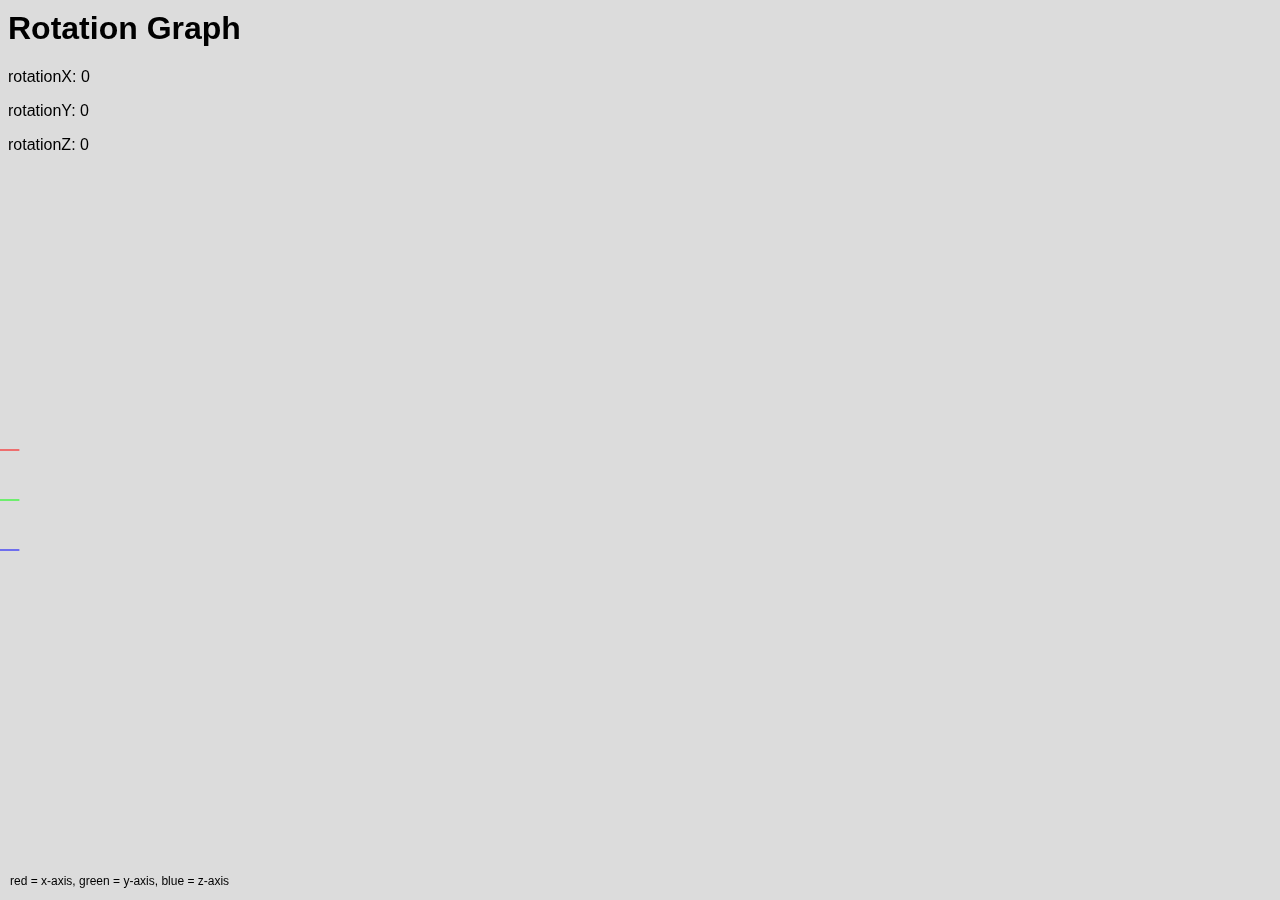
==== graph.html @ eea89965 "Update graph.html" ====
<!DOCTYPE html>
<html>

<head>
    <meta charset="utf-8" />
    <meta http-equiv="X-UA-Compatible" content="IE=edge">
    <title>Rotation Graph</title>
    <meta name="viewport" content="user-scalable=no,initial-scale=1,maximum-scale=1,minimum-scale=1,width=device-width">

    <link rel="stylesheet" type="text/css" media="screen" href="stiles.css" />
    <script src="js/Libraries/p5.min.js"></script>
    <script src="js/Libraries/p5.dom.min.js"></script>
    <!-- <script src="js/sketch.js"></script> -->

    <style>
        #p5sketch {
            position: fixed;
            top: 0px;
            left: 0px;
            z-index: -1;
        }
        p {
            font-family: Helvetica, Arial, sans-serif;
            font-size: 1em;
        }
        h1 {
            font-family: Helvetica, Arial, sans-serif;
            margin-top: 10px;
        }
        h2 {
            font-family: Helvetica, Arial, sans-serif;
            font-size: 1em;
        }
    </style>

</head>

<body>
    <div id="p5sketch"></div>

    <div style="margin-top: 10px">
        <h1>Rotation Graph</h1>
        <p>rotationX: <span id="x-rot"></span></p>
        <p>rotationY: <span id="y-rot"></span></p>
        <p>rotationZ: <span id="z-rot"></span></p>
    </div>

    <script>
        let cnv;
        let positions = [];
        let rx, ry, rz, sx, sy, sz;
        rx = ry = rz = sx = sy = sz = 0;
        let easing = 0.5; // set between 0 - 1

        function setup() {
            //cnv = createCanvas(displayWidth, displayHeight, WEBGL); // Grösse des Screens, der Bildschirmauflösung
            cnv = createCanvas(window.innerWidth, window.innerHeight);
            //cnv = createCanvas(window.innerWidth, window.innerHeight, WEBGL);   //Für 3D , Z-Wert muss überall eingefügt werden. Startet von Mitte aus.

            cnv.parent('p5sketch');
            //pixelDensity(1);
            frameRate(30);
        }

        function draw() {
            background(220);

            document.getElementById('x-rot').innerText = round(rotationX);  // -180-180
            document.getElementById('y-rot').innerText = round(rotationY);  // -90-90
            document.getElementById('z-rot').innerText = round(rotationZ);  // 0-360


            /* RAW VALUES */
            rx = rotationX;
            ry = rotationY;
            rz = rotationZ;

            /* SMOOTHED VALUES */
            sx = smoothVal(rx, sx);
            sy = smoothVal(ry, sy);
            sz = smoothVal(rz, sz);


            positions.push(createVector(sx, sy, sz));


            // LEGENDE UNTEN
            strokeWeight(0);
            fill(0);
            text('red = x-axis, green = y-axis, blue = z-axis', 10, window.innerHeight -15);

            //GRAPHS
            noFill();
            strokeWeight(1);
            push();
            translate(0, window.innerHeight / 2);
            stroke(255, 0, 0);
            beginShape();
            for (let i = 0; i < positions.length; i++) {
              vertex(i, map(positions[i].x, -180, 180, -30, 30));
            }
            endShape();
            pop();

            push();
            translate(0, window.innerHeight / 2 + 50);
            stroke(0, 255, 0);
            beginShape();
            for (let i = 0; i < positions.length; i++) {
              vertex(i, map(positions[i].y, -90, 90, -30, 30));
            }
            endShape();
            pop();

            push();
            translate(0, window.innerHeight / 2 + 130);
            stroke(0, 0, 255);
            beginShape();
            for (let i = 0; i < positions.length; i++) {
              vertex(i, map(positions[i].z, 0, 360, -30, 30));
            }
            endShape();
            pop();

            if (positions.length > width) positions.splice(0, 1);

        }



        /* VALUE SMOOTHING */
        function smoothVal(inputVal, outputVal) {
            let tarVal = inputVal;
            let calcVal = tarVal - outputVal;
            outputVal += calcVal * easing;
            return outputVal;
        }

        function windowResized() {
            resizeCanvas(window.innerWidth, window.innerHeight);
            //resizeCanvas(displayWidth, displayHeight);
        }

    </script>

</body>

</html>
---- stiles.css ----
#p5sketch{
    position: fixed;
    top: 0px;
    left: 0px;
}
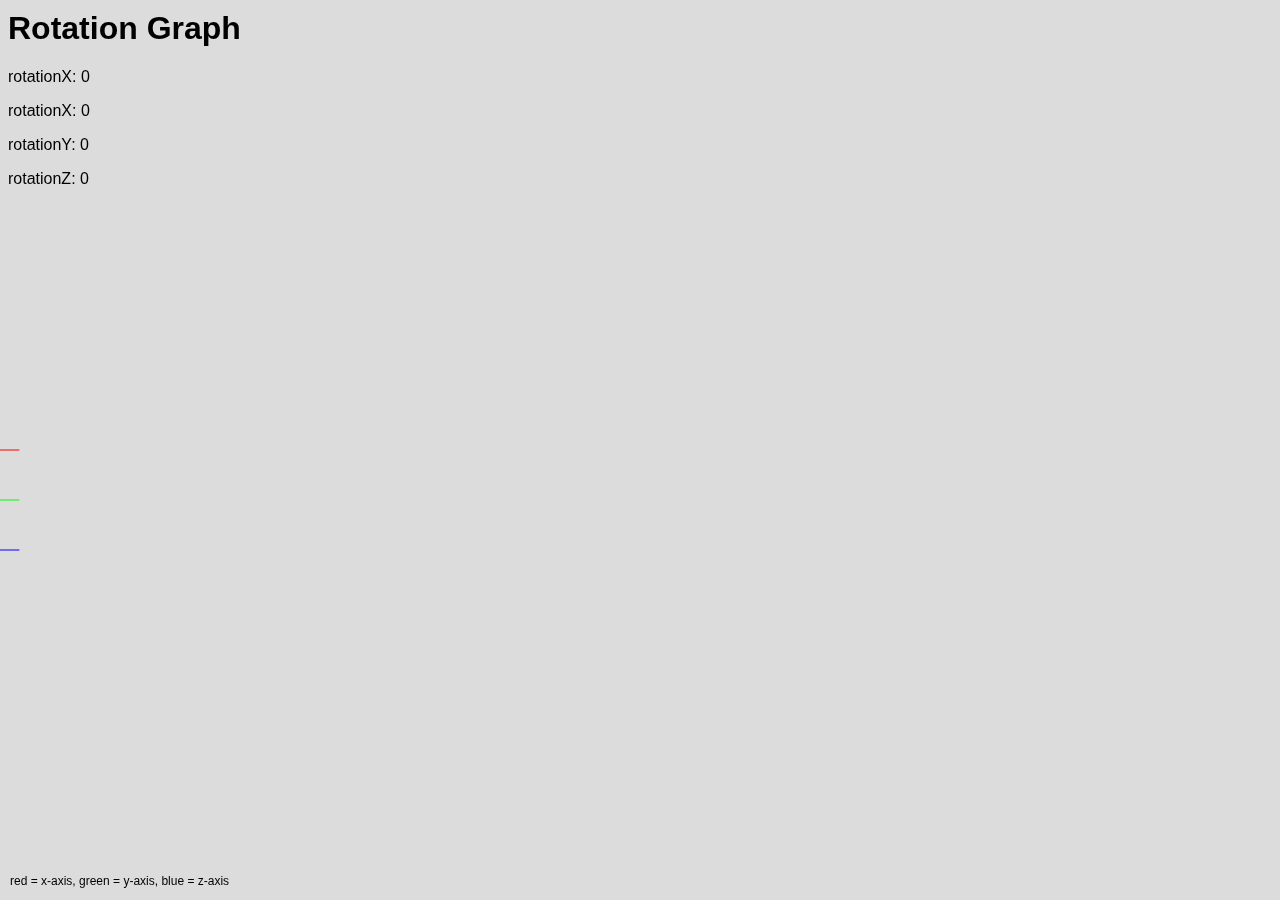
==== commit 1cc6a8e5: "Update graph.html" ====
--- a/graph.html
+++ b/graph.html
@@ -41,6 +41,7 @@
     <div style="margin-top: 10px">
         <h1>Rotation Graph</h1>
         <p>rotationX: <span id="x-rot"></span></p>
+        <p>rotationX: <span id="x-rots"></span></p>
         <p>rotationY: <span id="y-rot"></span></p>
         <p>rotationZ: <span id="z-rot"></span></p>
     </div>
@@ -65,7 +66,8 @@
         function draw() {
             background(220);
 
-            document.getElementById('x-rot').innerText = round(rotationX);  // -180-180
+            document.getElementById('x-rot').innerText = round(rx);  // -180-180
+            document.getElementById('x-rots').innerText = round(sx);  // -180-180
             document.getElementById('y-rot').innerText = round(rotationY);  // -90-90
             document.getElementById('z-rot').innerText = round(rotationZ);  // 0-360
 
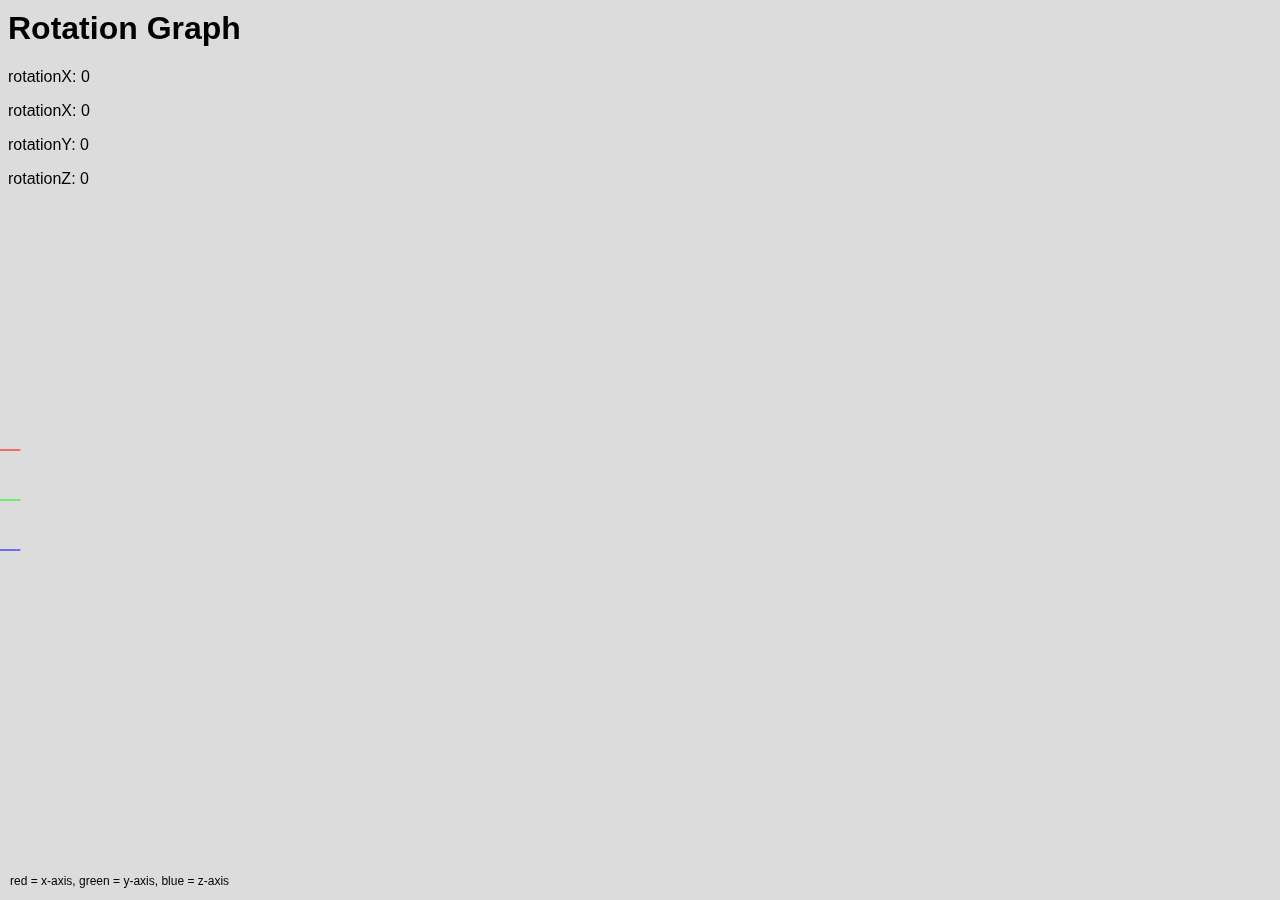
==== commit 43b8ae3b: "Update graph.html" ====
--- a/graph.html
+++ b/graph.html
@@ -51,7 +51,7 @@
         let positions = [];
         let rx, ry, rz, sx, sy, sz;
         rx = ry = rz = sx = sy = sz = 0;
-        let easing = 0.5; // set between 0 - 1
+        let easing = 0; // set between 0 - 1
 
         function setup() {
             //cnv = createCanvas(displayWidth, displayHeight, WEBGL); // Grösse des Screens, der Bildschirmauflösung
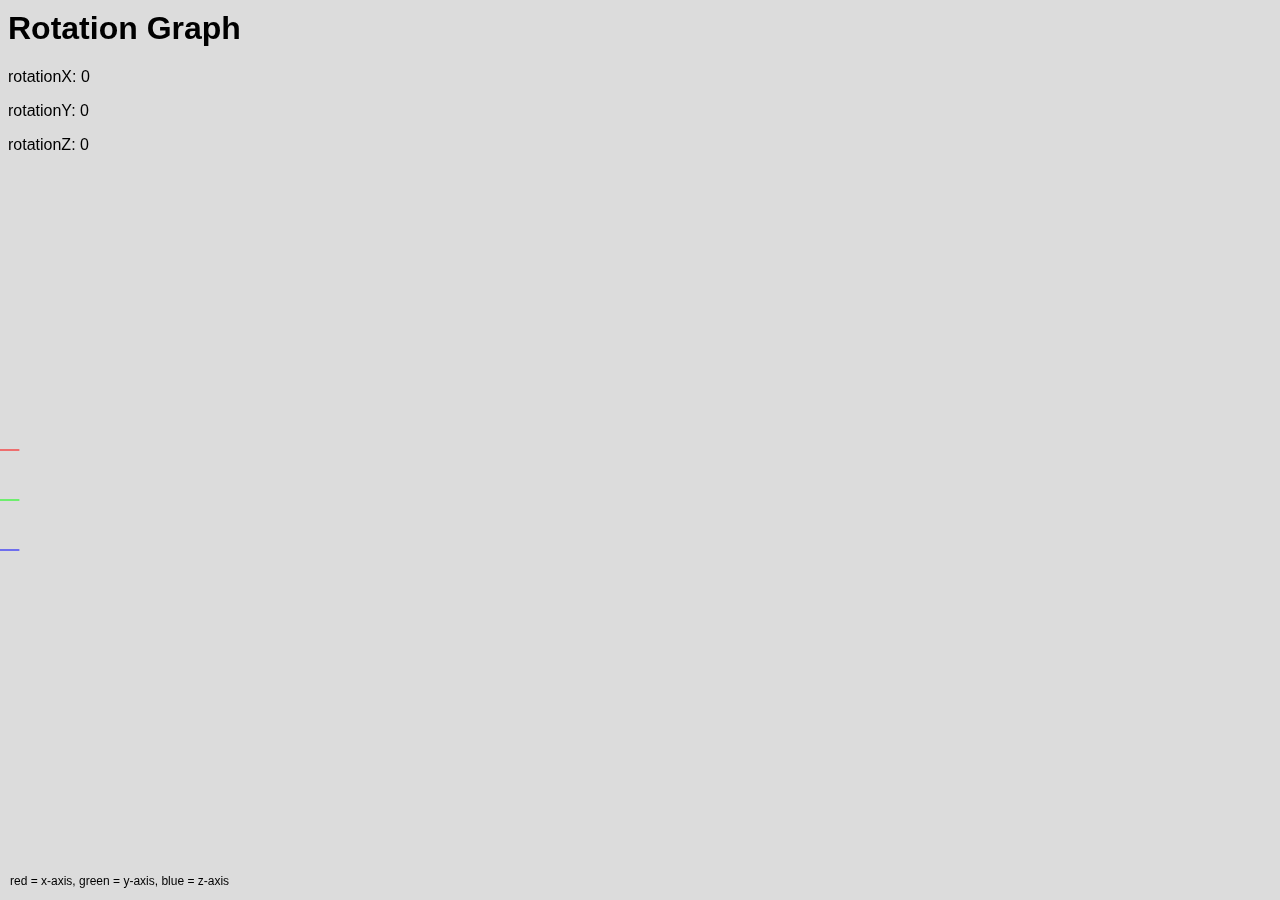
==== commit 16f86a30: "Update graph.html" ====
--- a/graph.html
+++ b/graph.html
@@ -41,7 +41,6 @@
     <div style="margin-top: 10px">
         <h1>Rotation Graph</h1>
         <p>rotationX: <span id="x-rot"></span></p>
-        <p>rotationX: <span id="x-rots"></span></p>
         <p>rotationY: <span id="y-rot"></span></p>
         <p>rotationZ: <span id="z-rot"></span></p>
     </div>
@@ -51,7 +50,7 @@
         let positions = [];
         let rx, ry, rz, sx, sy, sz;
         rx = ry = rz = sx = sy = sz = 0;
-        let easing = 0; // set between 0 - 1
+        let easing = 0.5; // set between 0 - 1
 
         function setup() {
             //cnv = createCanvas(displayWidth, displayHeight, WEBGL); // Grösse des Screens, der Bildschirmauflösung
@@ -66,10 +65,9 @@
         function draw() {
             background(220);
 
-            document.getElementById('x-rot').innerText = round(rx);  // -180-180
-            document.getElementById('x-rots').innerText = round(sx);  // -180-180
-            document.getElementById('y-rot').innerText = round(rotationY);  // -90-90
-            document.getElementById('z-rot').innerText = round(rotationZ);  // 0-360
+            document.getElementById('x-rot').innerText = round(sx);  // -180-180
+            document.getElementById('y-rot').innerText = round(sy);  // -90-90
+            document.getElementById('z-rot').innerText = round(sz);  // 0-360
 
 
             /* RAW VALUES */
@@ -125,7 +123,6 @@
             pop();
 
             if (positions.length > width) positions.splice(0, 1);
-
         }
 
 
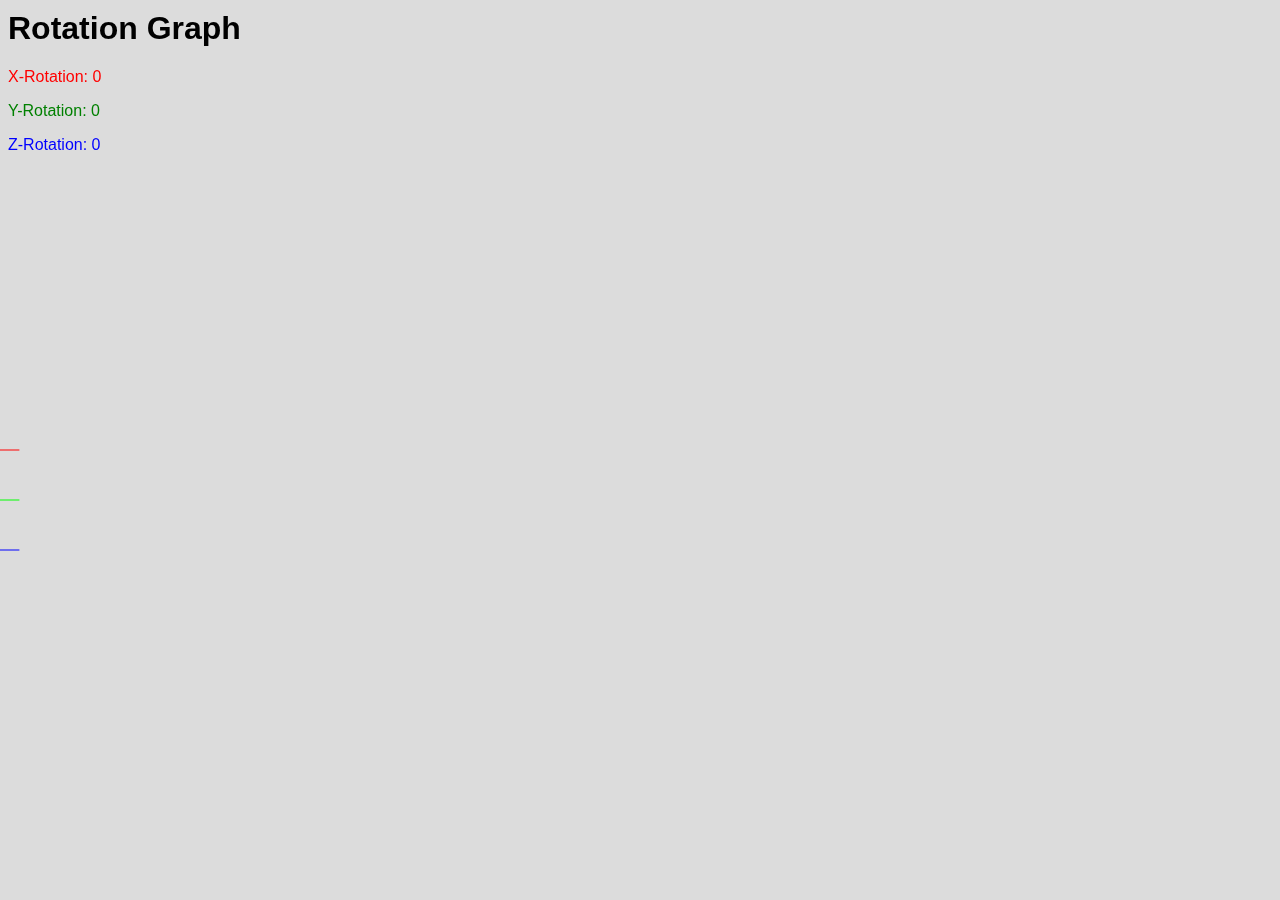
==== commit 24f73460: "Update graph.html" ====
--- a/graph.html
+++ b/graph.html
@@ -19,14 +19,29 @@
             left: 0px;
             z-index: -1;
         }
+
+        .x-rot {
+            color:red;
+        }
+
+        .y-rot {
+            color: green;
+        }
+
+        .z-rot {
+            color: blue;
+        }
+
         p {
             font-family: Helvetica, Arial, sans-serif;
             font-size: 1em;
         }
+
         h1 {
             font-family: Helvetica, Arial, sans-serif;
             margin-top: 10px;
         }
+
         h2 {
             font-family: Helvetica, Arial, sans-serif;
             font-size: 1em;
@@ -40,9 +55,9 @@
 
     <div style="margin-top: 10px">
         <h1>Rotation Graph</h1>
-        <p>rotationX: <span id="x-rot"></span></p>
-        <p>rotationY: <span id="y-rot"></span></p>
-        <p>rotationZ: <span id="z-rot"></span></p>
+        <p class="x-rot">X-Rotation: <span id="x-rot"></span></p>
+        <p class="y-rot">Y-Rotation: <span id="y-rot"></span></p>
+        <p class="z-rot">Z-Rotation: <span id="z-rot"></span></p>
     </div>
 
     <script>
@@ -85,9 +100,10 @@
 
 
             // LEGENDE UNTEN
-            strokeWeight(0);
+            /*strokeWeight(0);
             fill(0);
             text('red = x-axis, green = y-axis, blue = z-axis', 10, window.innerHeight -15);
+            */
 
             //GRAPHS
             noFill();
@@ -125,8 +141,6 @@
             if (positions.length > width) positions.splice(0, 1);
         }
 
-
-
         /* VALUE SMOOTHING */
         function smoothVal(inputVal, outputVal) {
             let tarVal = inputVal;
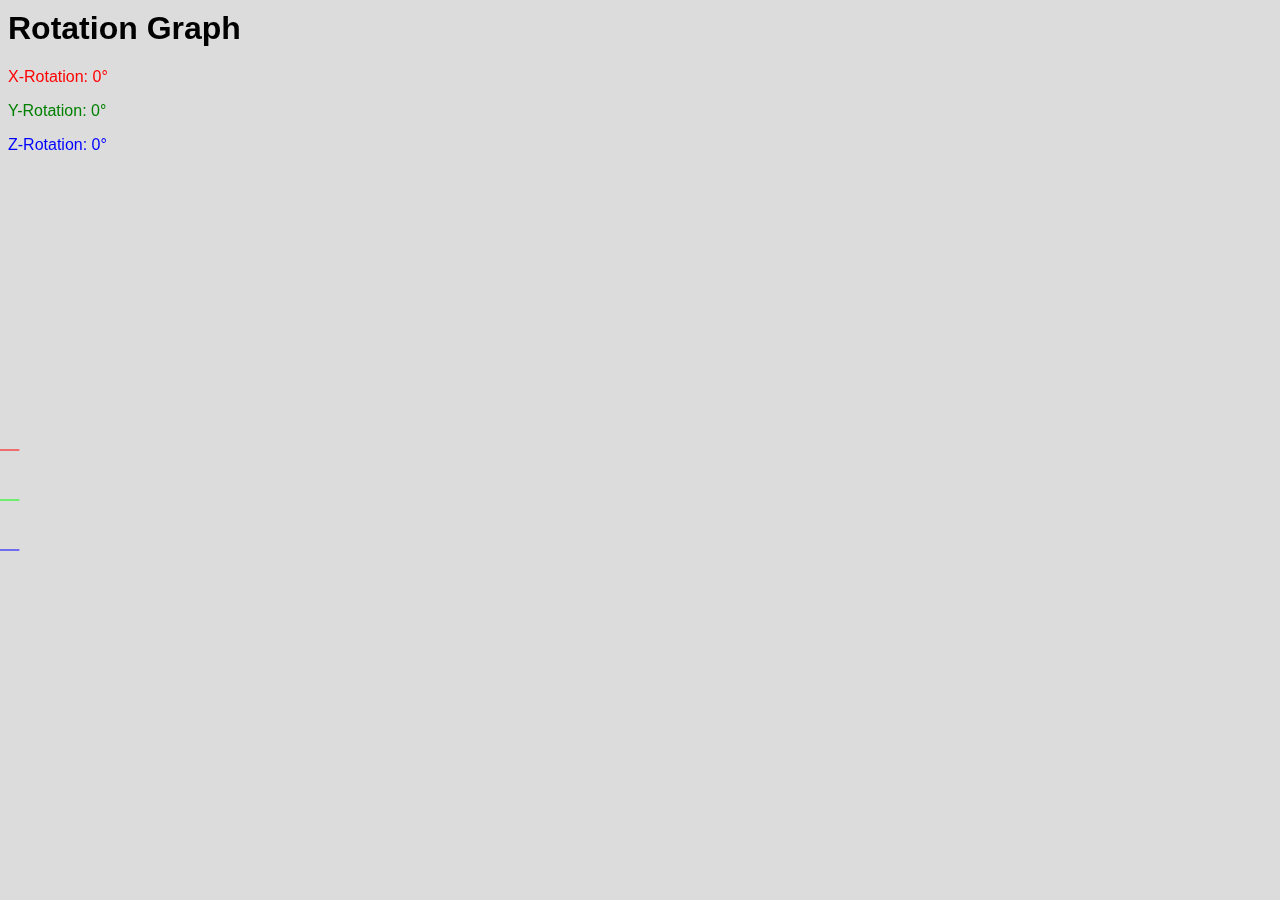
==== commit b8b603c4: "Update graph.html" ====
--- a/graph.html
+++ b/graph.html
@@ -55,9 +55,9 @@
 
     <div style="margin-top: 10px">
         <h1>Rotation Graph</h1>
-        <p class="x-rot">X-Rotation: <span id="x-rot"></span></p>
-        <p class="y-rot">Y-Rotation: <span id="y-rot"></span></p>
-        <p class="z-rot">Z-Rotation: <span id="z-rot"></span></p>
+        <p class="x-rot">X-Rotation: <span id="x-rot"></span>°</p>
+        <p class="y-rot">Y-Rotation: <span id="y-rot"></span>°</p>
+        <p class="z-rot">Z-Rotation: <span id="z-rot"></span>°</p>
     </div>
 
     <script>
